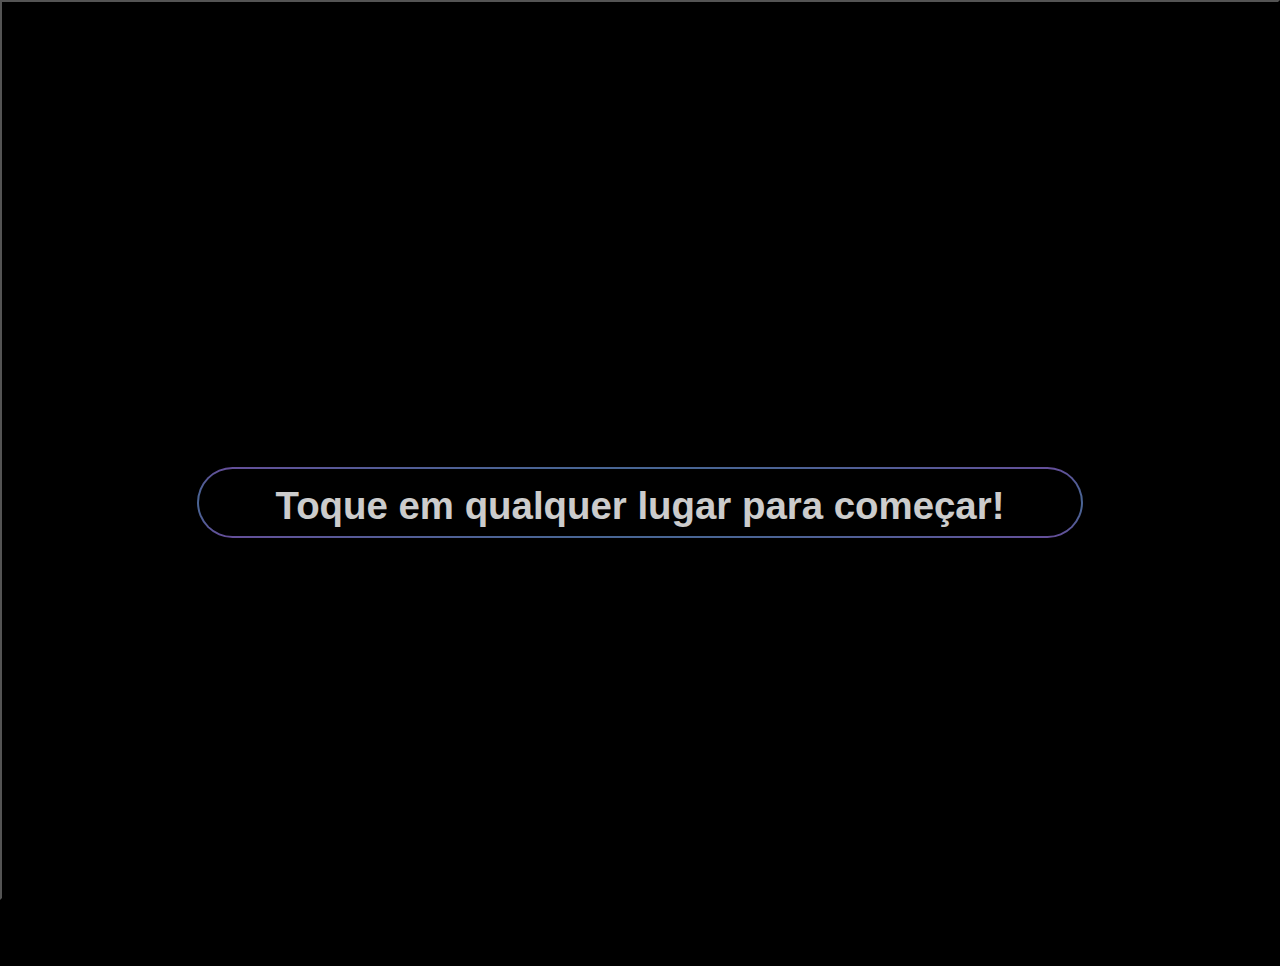
==== index.html @ 14fdbab6 "index" ====
<!DOCTYPE >
<html lang="pt-br">

<head>
    <meta charset="UTF-8">
    <meta name="viewport" content="width=device-width, initial-scale=1.0">
	<link rel="manifest" href="./manifest.json" />
    <link rel="stylesheet" href="./css/style.css">
	<link rel="shortcut icon" type="image/x-icon" href="./img/icon.png">
	<script defer src="./script/script.js"></script>
    <title>Radiocatch!</title>
</head>

<body>
	<div class="jogo" id="jogo">
		<button class="startButton">
			<span class="logo"></span>
			<span class="startDiv"><span>Toque em qualquer lugar para começar!</span></span>
		</button>
		<div class="itens"><div class="item"></div></div>
		<div class="escore">
			<div class="vidas">
				<span class="vidaImg"></span>
				<span class="vidaImg"></span>
				<span class="vidaImg"></span>
				<span class="vidaImg"></span>
				<span class="vidaImg"></span>
			</div>
			<div class="pontuacao">
				<p class="pontos"></p>
			</div>
		</div>
		<div class="chao"></div>
		<div id="coletor"></div>
		<div class="telaFinal">
			<div class="endDiv"><p>Suas vidas acabaram.<br>Obrigado por jogar!</p></div>
			<div class="endDiv2"><p class="pontosFinal"></p></div>
		</div>
	</div>
	<div class="painel">
		<button type="button" id="esquerda" class="buttonControle"></button>
		<button type="button" id="direita" class="buttonControle"></button>
	</div>
</body>
</html>
---- css/style.css ----
*{
    margin: auto;
    padding: 0;
}

body{
    width: 100%;
    height: 100vh;
    display: flex;
    justify-content: center;
    align-items: center;
    background-color: black;
    overflow: hidden;
}

.jogo{
    position: relative;
    width: 100%;
    height: 95%;
    background-image: url("../img/background.png");
    background-size: cover;
}

.escore{
    display: flex;
    flex-direction: column;
    float: right;
}

.vidas{
    display: flex;
    flex-direction: row-reverse;
    float: right;
    margin: 10px 10px 10px 10px;
}

.vidaImg{
    background-image: url("../img/icon.png");
    background-size: cover;
    margin-left: 10px;
    opacity: 0.8;
    width: 40px;
    height: 40px;
}

.pontuacao{
    display: flex;
}

.pontuacao p{
    float: right;
    position: relative;
    margin-top: 0.5vw;
    font-size: 2vh;
    font-family: 'Lucida Sans', 'Lucida Sans Regular', 'Lucida Grande', 'Lucida Sans Unicode', Geneva, Verdana, sans-serif;
    color: white;
}

.chao{
    width: 100%;
    height: 15px;
    background-color: black;
    position: absolute;
    bottom: 0;
}

#coletor{
    width: 100px;
    height: 100px;
    position: absolute;
    bottom: 3.5vh;
    background-image: url("../img/coletor.png");
    left: calc(50% - 25px);
}

.item{
    position: absolute;
    width: 65px;
    height: 65px;
    background-size: cover;
}

.painel{
    position: absolute;
    background-color: black;
    display: flex;
    width: 100vw;
    height: 5vh;
    top: 95%;
}

.jogo button{
    background-color: transparent;
}

.startButton{
    width: 100vw;
    height: 100vh;
    display: flex;
    flex-direction: column;
}

.logo{
    background-image: url("../img/logo.png");
    background-repeat: no-repeat;
    background-size: contain;
    align-self: center;
    position: absolute;
    margin-top: 5%;
    width: 50vw;
    height: 100vh;
}

.startDiv{
    position: relative;
    width: auto;
    height: auto;
    margin: auto;
    margin-bottom: 40vh;
    opacity: 0.8;
    --x: 50%;
	--y: 50%;
	padding: 0.4em 2em 0.2em 2em;
	color: white;
    cursor: pointer;
	outline: none;
	border-radius: 100px;
	border: 2px solid transparent;
    background: linear-gradient(#000, #000) padding-box, radial-gradient(farthest-corner at var(--x) var(--y), #00C9A7, #845EC2) border-box;
    font-size: 3vw;
    font-family: 'Lucida Sans', 'Lucida Sans Regular', 'Lucida Grande', 'Lucida Sans Unicode', Geneva, Verdana, sans-serif;
    font-weight: bold;
}

.telaFinal{
    color: white;
    font-size: 2vw;
    font-family: 'Lucida Sans', 'Lucida Sans Regular', 'Lucida Grande', 'Lucida Sans Unicode', Geneva, Verdana, sans-serif;
    font-weight: bold;
    display: flex;
    flex-direction: row;
    flex-wrap: wrap;
}

.endDiv1{
    float: left;
}

.endDiv2{
    float: right;
}

.painel button{
    background-color: transparent;
    background-image: url("../img/seta.png");
    width: 100px;
    height: 22px;
    background-size: cover;
}

#esquerda{
    transform: scaleX(-1);
}
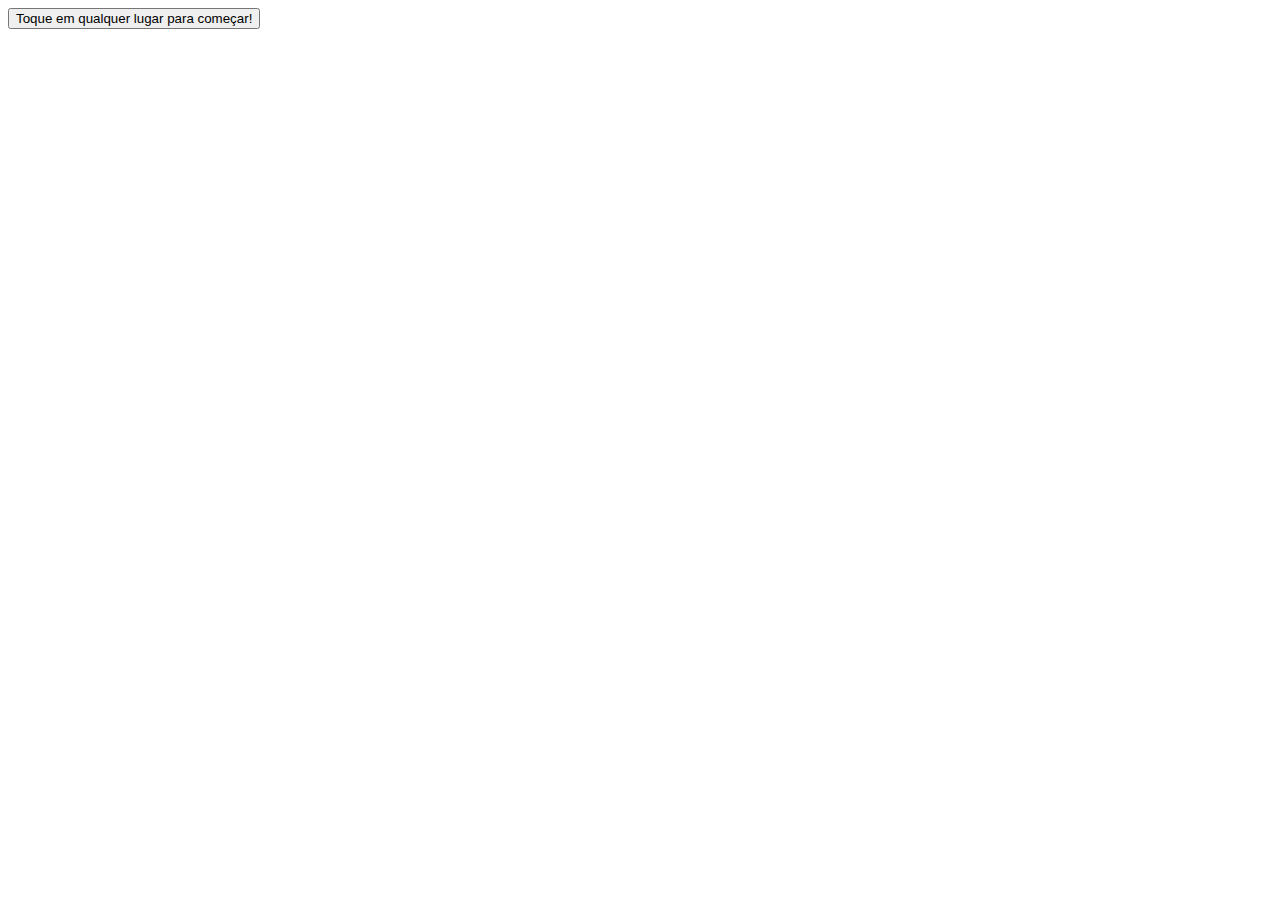
==== commit 8371b800: "index" ====
--- a/index.html
+++ b/index.html
@@ -1,45 +1,47 @@
 <!DOCTYPE >
 <html lang="pt-br">
+	<head>
+		<meta charset="UTF-8">
+		<meta name="viewport" content="width=device-width, initial-scale=1.0">
+		<link rel="manifest" href="./script/manifest.json" />
+		<link rel="stylesheet" href="./style/style.css">
+		<link rel="shortcut icon" type="image/x-icon" href="./img/icon.png">
+		<script defer src="./script/script.js"></script>
+		<title>Radiocatch!</title>
+	</head>
 
-<head>
-    <meta charset="UTF-8">
-    <meta name="viewport" content="width=device-width, initial-scale=1.0">
-	<link rel="manifest" href="./manifest.json" />
-    <link rel="stylesheet" href="./css/style.css">
-	<link rel="shortcut icon" type="image/x-icon" href="./img/icon.png">
-	<script defer src="./script/script.js"></script>
-    <title>Radiocatch!</title>
-</head>
-
-<body>
-	<div class="jogo" id="jogo">
-		<button class="startButton">
-			<span class="logo"></span>
-			<span class="startDiv"><span>Toque em qualquer lugar para começar!</span></span>
-		</button>
-		<div class="itens"><div class="item"></div></div>
-		<div class="escore">
-			<div class="vidas">
-				<span class="vidaImg"></span>
-				<span class="vidaImg"></span>
-				<span class="vidaImg"></span>
-				<span class="vidaImg"></span>
-				<span class="vidaImg"></span>
+	<body>
+		<div class="jogo" id="jogo">
+			<button class="startButton">
+				<span class="logo"></span>
+				<span class="startDiv"><span>Toque em qualquer lugar para começar!</span></span>
+			</button>
+			<div class="itens"><div class="item"></div></div>
+			<div class="escore">
+				<div class="vidas">
+					<span class="vidaImg"></span>
+					<span class="vidaImg"></span>
+					<span class="vidaImg"></span>
+					<span class="vidaImg"></span>
+					<span class="vidaImg"></span>
+				</div>
+				<div class="pontuacao">
+					<p class="pontos"></p>
+				</div>
+				<div class="recordes">
+					<p class="recorde"></p>
+				</div>
 			</div>
-			<div class="pontuacao">
-				<p class="pontos"></p>
+			<div class="chao"></div>
+			<div id="coletor"></div>
+			<div class="telaFinal">
+				<div class="endDiv"><p>Suas vidas acabaram.<br>Obrigado por jogar!</p></div>
+				<div class="endDiv2"><p class="pontosFinal"></p></div>
 			</div>
 		</div>
-		<div class="chao"></div>
-		<div id="coletor"></div>
-		<div class="telaFinal">
-			<div class="endDiv"><p>Suas vidas acabaram.<br>Obrigado por jogar!</p></div>
-			<div class="endDiv2"><p class="pontosFinal"></p></div>
+		<div class="painel">
+			<button type="button" id="esquerda" class="buttonControle"></button>
+			<button type="button" id="direita" class="buttonControle"></button>
 		</div>
-	</div>
-	<div class="painel">
-		<button type="button" id="esquerda" class="buttonControle"></button>
-		<button type="button" id="direita" class="buttonControle"></button>
-	</div>
-</body>
+	</body>
 </html>